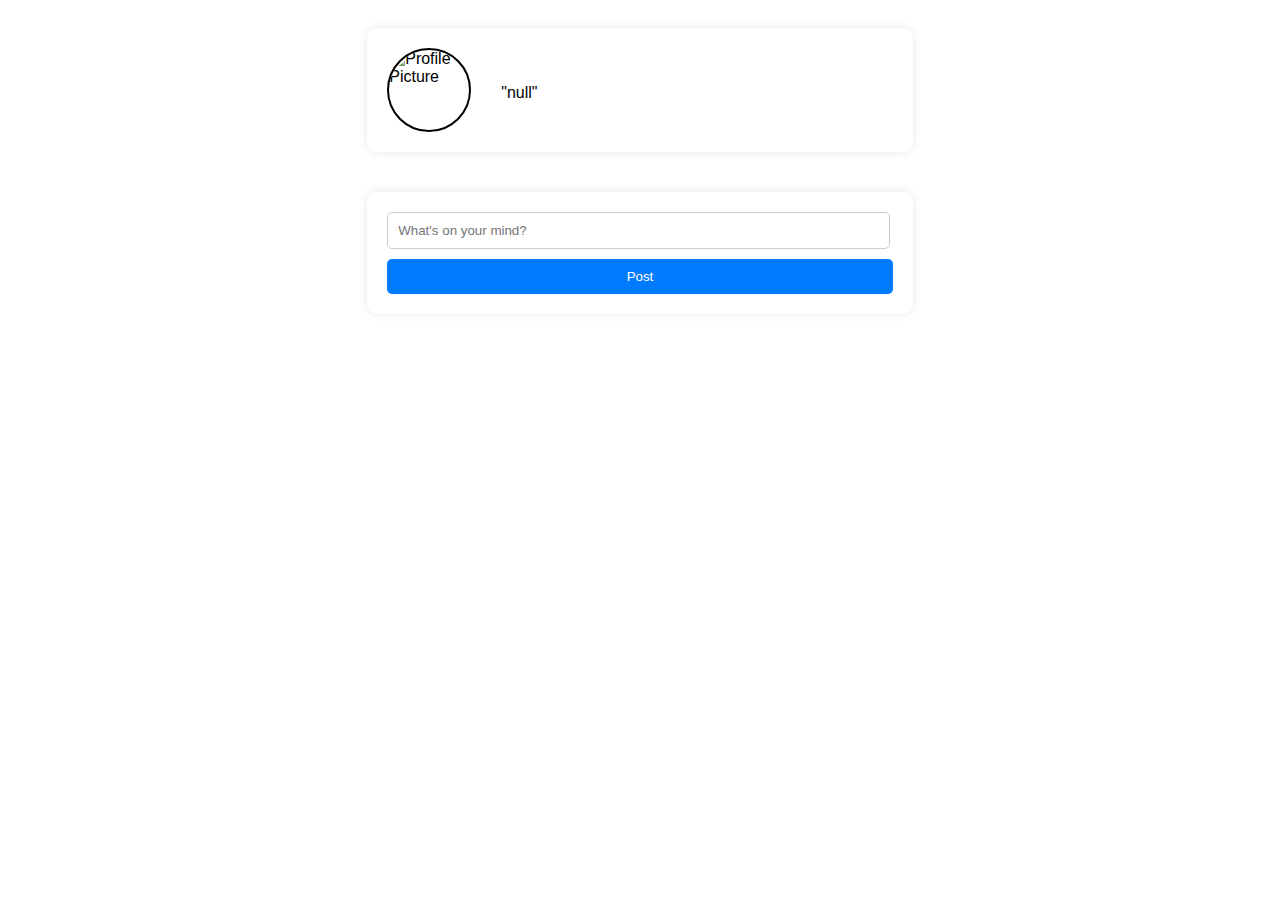
==== feed.html @ 8be4a595 "updated" ====
<!DOCTYPE html>
<html lang="en">
<head>
    <meta charset="UTF-8">
    <meta name="viewport" content="width=device-width, initial-scale=1.0">
    <title>My Feed</title>
    <link rel="stylesheet" href="style.css">
</head>
<body>
    <div class="profile">
        <img id="displayPic" src="" alt="Profile Picture">
        <div class="profile-info">
            <h2 id="displayName"></h2>
            <p id="displayBio"></p>
            <p id="displayQuote"></p>
        </div>
    </div>    

    <div class="tweet-box">
        <input type="text" id="tweetInput" placeholder="What's on your mind?">
        <audio id="audio" src="sound/audio.mp3"></audio>
        <button id="postBtn">Post</button>
    </div>

    <div class="feed" id="tweetFeed"></div>

    <script src="script.js"></script>
</body>
</html>
---- style.css ----
body {
    font-family: Arial, sans-serif;
    display: flex;
    flex-direction: column;
    align-items: center;
    background: white;
}
.container, .profile, .tweet-box {
    width: 40%;
    background: white;
    padding: 20px;
    margin: 20px;
    border-radius: 10px;
    box-shadow: 0px 0px 10px rgba(0, 0, 0, 0.1);
}
input, textarea {
    width: 95%;
    margin-bottom: 10px;
    padding: 10px;
    border-radius: 5px;
    border: 1px solid #ccc;
}
button {
    width: 100%;
    padding: 10px;
    background: #007BFF;
    color: white;
    border: none;
    border-radius: 5px;
    cursor: pointer;
}
.feed {
    max-height: 200px;
    overflow-y: auto;
    width: 300px;
}
.tweet {
    background: white;
    padding: 10px;
    margin: 10px 0;
    border-radius: 5px;
    position: relative;
}
.heart {
    position: absolute;
    bottom: 5px;
    right: 10px;
    cursor: pointer;
}

.profile {
    display: flex;
    align-items: center;
    gap: 30px;
}

#displayPic {
    width: 80px;
    height: 80px;
    border-radius: 50%;
    object-fit: cover;
    border: 2px solid #000;
}

.profile-info {
    display: flex;
    flex-direction: column;
    justify-content: center;
    gap: 3px;
}

.profile-info h2,
.profile-info p {
    margin: 0;
    padding: 0;
    line-height: 1.2;
}
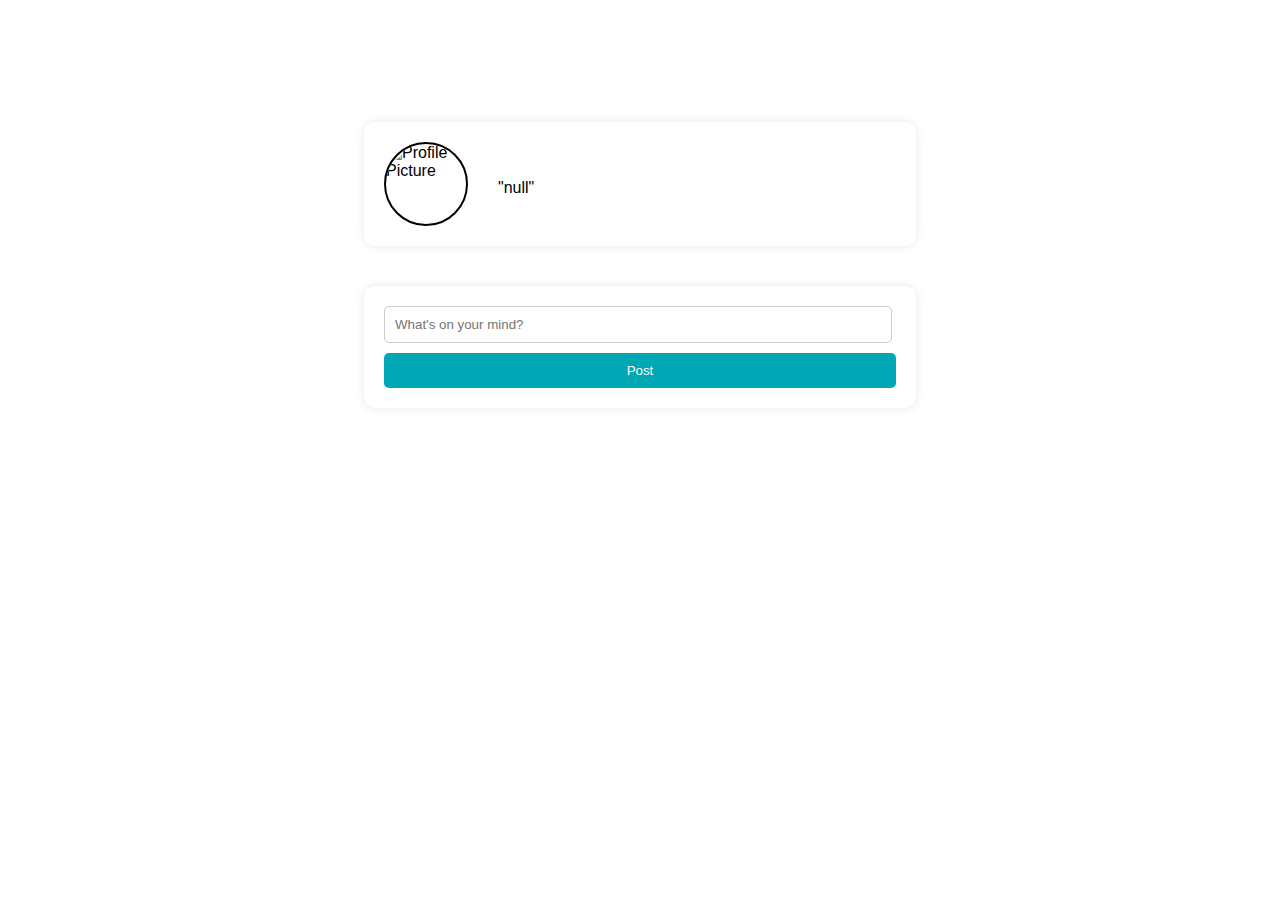
==== commit bd44d217: "update" ====
--- a/feed.html
+++ b/feed.html
@@ -1,29 +1,30 @@
 <!DOCTYPE html>
 <html lang="en">
 <head>
-    <meta charset="UTF-8">
-    <meta name="viewport" content="width=device-width, initial-scale=1.0">
-    <title>My Feed</title>
-    <link rel="stylesheet" href="style.css">
+  <meta charset="UTF-8">
+  <meta name="viewport" content="width=device-width, initial-scale=1.0">
+  <title>My Feed</title>
+  <link rel="stylesheet" href="style.css">
 </head>
 <body>
-    <div class="profile">
-        <img id="displayPic" src="" alt="Profile Picture">
-        <div class="profile-info">
-            <h2 id="displayName"></h2>
-            <p id="displayBio"></p>
-            <p id="displayQuote"></p>
-        </div>
-    </div>    
+  <div class="profile">
+    <img id="displayPic" src="" alt="Profile Picture">
+    <div class="profile-info">
+      <h2 id="displayName"></h2>
+      <p id="displayBio"></p>
+      <p id="displayQuote"></p>
+    </div>
+  </div>    
+  
+  <div class="tweet-box">
+    <input type="text" id="tweetInput" placeholder="What's on your mind?">
+    
+    <audio id="audio" src="sound/audio.mp3"></audio>
 
-    <div class="tweet-box">
-        <input type="text" id="tweetInput" placeholder="What's on your mind?">
-        <audio id="audio" src="sound/audio.mp3"></audio>
-        <button id="postBtn">Post</button>
-    </div>
+    <button id="postBtn" onclick="postTweet()">Post</button>
+  </div>
 
-    <div class="feed" id="tweetFeed"></div>
-
-    <script src="script.js"></script>
+  <div class="feed" id="tweetFeed"></div>
+  <script src="script.js"></script>
 </body>
-</html>+</html>
--- a/style.css
+++ b/style.css
@@ -1,11 +1,29 @@
+html {
+    margin: 0;
+    padding: 0;
+    background: url("https://images.unsplash.com/photo-1699891730676-037bed3c1bed?fm=jpg&q=60&w=3000&ixlib=rb-4.0.3&ixid=M3wxMjA3fDB8MHxwaG90by1yZWxhdGVkfDJ8fHxlbnwwfHx8fHw%3D");
+    background-size: cover;
+}
+
 body {
     font-family: Arial, sans-serif;
     display: flex;
     flex-direction: column;
     align-items: center;
-    background: white;
+    margin: 8% auto;
 }
-.container, .profile, .tweet-box {
+.container {
+    width: 40%;
+    background: rgba(255, 255, 255, 0.833);
+    padding: 20px;
+    margin: 20px;
+    border-radius: 10px;
+    box-shadow: 0px 0px 10px rgba(0, 0, 0, 0.1);
+}
+#profilePic {
+    background-color: white;
+}
+.profile, .tweet-box {
     width: 40%;
     background: white;
     padding: 20px;
@@ -23,7 +41,7 @@
 button {
     width: 100%;
     padding: 10px;
-    background: #007BFF;
+    background: #00a7b4;
     color: white;
     border: none;
     border-radius: 5px;
